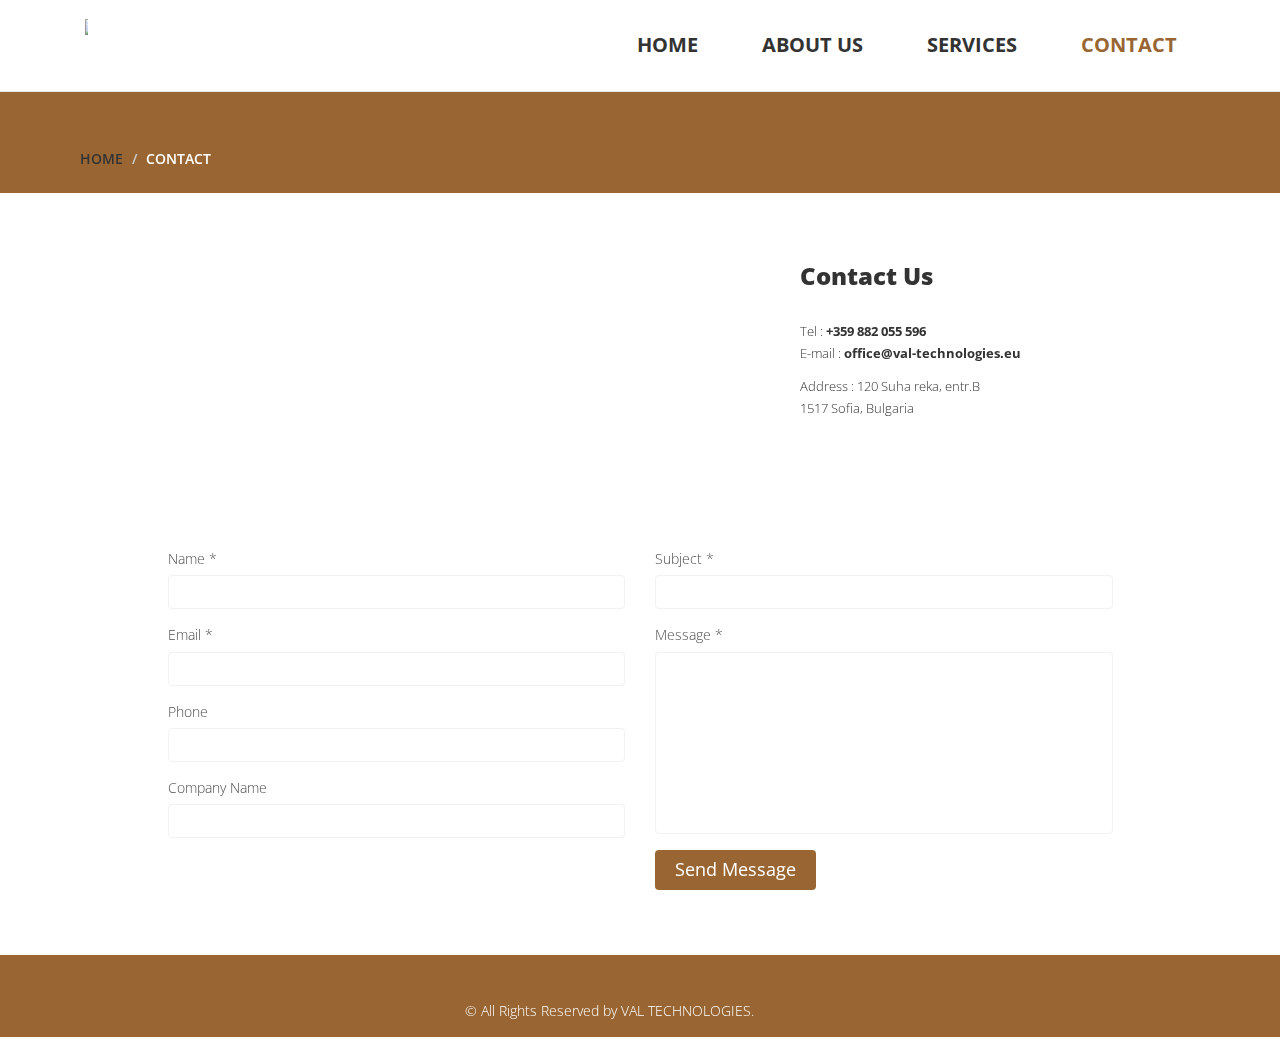
==== contact.html @ dbe4bf00 "VAL" ====
<!DOCTYPE html>
<html lang="en">
  <head>
    <meta charset="utf-8">
    <meta name="viewport" content="width=device-width, initial-scale=1">
    <title>Contact</title>

    <!-- Bootstrap -->
    <link href="css/bootstrap.min.css" rel="stylesheet">
	<link rel="stylesheet" href="css/font-awesome.min.css">
	<link rel="stylesheet" href="css/animate.css">
	<link href="css/prettyPhoto.css" rel="stylesheet">
	<link href="css/style.css" rel="stylesheet" />	
   
  </head>
  <body>
	<header>		
		<nav class="navbar navbar-default navbar-fixed-top" role="navigation">
			<div class="navigation">
				<div class="container">					
					<div class="navbar-header">
						<button type="button" class="navbar-toggle collapsed" data-toggle="collapse" data-target=".navbar-collapse.collapse">
							<span class="sr-only">Toggle navigation</span>
							<span class="icon-bar"></span>
							<span class="icon-bar"></span>
							<span class="icon-bar"></span>
						</button>
						<div class="navbar-brand">
								<a href="index.html"><img src="images/logo.jpg" class="img-logo"/></a>
						</div>
					</div>
					
					<div class="navbar-collapse collapse">							
						<div class="menu">
							<ul class="nav nav-tabs" role="tablist">
								<li role="presentation"><a href="index.html">Home</a></li>
								<li role="presentation"><a href="about.html">About Us</a></li>
								<li role="presentation"><a href="services.html">Services</a></li>								
								<li role="presentation"><a href="contact.html" class="active">Contact</a></li>						
							</ul>
						</div>
					</div>						
				</div>
			</div>	
		</nav>		
	</header>
	
	<div id="breadcrumb">
		<div class="container">	
			<div class="breadcrumb">							
				<li><a href="index.html">Home</a></li>
				<li>Contact</li>			
			</div>		
		</div>	
	</div>
	
	

	<div class="aboutus">
			<div class="container">
					<div class="col-md-7 wow fadeInDown" data-wow-duration="1000ms" data-wow-delay="300ms">
							<div class="map">
									<iframe width="600" height="500" id="gmap_canvas" src="https://maps.google.com/maps?q=bulgaria%20sofia%20alabin&t=&z=13&ie=UTF8&iwloc=&output=embed" frameborder="0" scrolling="no" marginheight="0" marginwidth="0"></iframe>
									<a href="https://www.emojilib.com"></a>
								</div>
						</div>
				<div class="col-md-5 wow fadeInDown" data-wow-duration="1000ms" data-wow-delay="600ms">
					<div class="skill1">
						<h3>Contact Us</h3>
						<p>Tel : <b>+359 882 055 596</b>
							<br> E-mail : <b><a href="mailto:office@val-technologies.eu" target="_self" data-content="office@val-technologies.eu" data-type="mail">office@val-technologies.eu</a></b> 
						</p>
						
						<p>Address : 120 Suha reka, entr.B<br>1517 Sofia, Bulgaria</p>
					</div>
				</div>
			</div>
	</div>
	
	<section id="contact-page">
        <div class="container">
            <div class="center">        
                
            </div> 
            <div class="row contact-wrap"> 
                <div class="status alert alert-success" style="display: none"></div>
                <form id="main-contact-form" class="contact-form" name="contact-form" method="post" action="sendemail.php">
                    <div class="col-sm-5 col-sm-offset-1">
                        <div class="form-group">
                            <label>Name *</label>
                            <input type="text" name="name" class="form-control" required="required">
                        </div>
                        <div class="form-group">
                            <label>Email *</label>
                            <input type="email" name="email" class="form-control" required="required">
                        </div>
                        <div class="form-group">
                            <label>Phone</label>
                            <input type="number" class="form-control">
                        </div>
                        <div class="form-group">
                            <label>Company Name</label>
                            <input type="text" class="form-control">
                        </div>                        
                    </div>
                    <div class="col-sm-5">
                        <div class="form-group">
                            <label>Subject *</label>
                            <input type="text" name="subject" class="form-control" required="required">
                        </div>
                        <div class="form-group">
                            <label>Message *</label>
                            <textarea name="message" id="message" required="required" class="form-control" rows="8"></textarea>
                        </div>                        
                        <div class="form-group">
                            <button type="submit" name="submit" class="btn btn-primary btn-lg" required="required">Send Message</button>
                        </div>
                    </div>
                </form> 
            </div><!--/.row-->
        </div><!--/.container-->
    </section><!--/#contact-page-->
	
	<footer>
			<div class="footer">
				<div class="container">
					<div class="col-md-4 col-md-offset-4">
						<div class="copyright">
								&copy; All Rights Reserved by VAL TECHNOLOGIES.
						</div>
					</div>						
				</div>
				<div class="pull-right">
					<a href="#home" class="scrollup"><i class="fa fa-angle-up fa-3x"></i></a>
				</div>
			</div>
		</footer>
	
    <!-- jQuery ( Bootstrap's JavaScript plugins) -->
	<script src="js/jquery-2.1.1.min.js"></script>	
    <!-- Include all compiled plugins (below), or include individual files as needed -->
    <script src="js/bootstrap.min.js"></script>
	<script src="js/jquery.prettyPhoto.js"></script>
    <script src="js/jquery.isotope.min.js"></script>  
	<script src="js/wow.min.js"></script>
	<script src="js/functions.js"></script>
	
  </body>
</html>
---- css/prettyPhoto.css ----
div.pp_default .pp_top,div.pp_default .pp_top .pp_middle,div.pp_default .pp_top .pp_left,div.pp_default .pp_top .pp_right,div.pp_default .pp_bottom,div.pp_default .pp_bottom .pp_left,div.pp_default .pp_bottom .pp_middle,div.pp_default .pp_bottom .pp_right{height:13px}
div.pp_default .pp_top .pp_left{background:url(../images/prettyPhoto/default/sprite.png) -78px -93px no-repeat}
div.pp_default .pp_top .pp_middle{background:url(../images/prettyPhoto/default/sprite_x.png) top left repeat-x}
div.pp_default .pp_top .pp_right{background:url(../images/prettyPhoto/default/sprite.png) -112px -93px no-repeat}
div.pp_default .pp_content .ppt{color:#f8f8f8}
div.pp_default .pp_content_container .pp_left{background:url(../images/prettyPhoto/default/sprite_y.png) -7px 0 repeat-y;padding-left:13px}
div.pp_default .pp_content_container .pp_right{background:url(../images/prettyPhoto/default/sprite_y.png) top right repeat-y;padding-right:13px}
div.pp_default .pp_next:hover{background:url(../images/prettyPhoto/default/sprite_next.png) center right no-repeat;cursor:pointer}
div.pp_default .pp_previous:hover{background:url(../images/prettyPhoto/default/sprite_prev.png) center left no-repeat;cursor:pointer}
div.pp_default .pp_expand{background:url(../images/prettyPhoto/default/sprite.png) 0 -29px no-repeat;cursor:pointer;width:28px;height:28px}
div.pp_default .pp_expand:hover{background:url(../images/prettyPhoto/default/sprite.png) 0 -56px no-repeat;cursor:pointer}
div.pp_default .pp_contract{background:url(../images/prettyPhoto/default/sprite.png) 0 -84px no-repeat;cursor:pointer;width:28px;height:28px}
div.pp_default .pp_contract:hover{background:url(../images/prettyPhoto/default/sprite.png) 0 -113px no-repeat;cursor:pointer}
div.pp_default .pp_close{width:30px;height:30px;background:url(../images/prettyPhoto/default/sprite.png) 2px 1px no-repeat;cursor:pointer}
div.pp_default .pp_gallery ul li a{background:url(../images/prettyPhoto/default/default_thumb.png) center center #f8f8f8;border:1px solid #aaa}
div.pp_default .pp_social{margin-top:7px}
div.pp_default .pp_gallery a.pp_arrow_previous,div.pp_default .pp_gallery a.pp_arrow_next{position:static;left:auto}
div.pp_default .pp_nav .pp_play,div.pp_default .pp_nav .pp_pause{background:url(../images/prettyPhoto/default/sprite.png) -51px 1px no-repeat;height:30px;width:30px}
div.pp_default .pp_nav .pp_pause{background-position:-51px -29px}
div.pp_default a.pp_arrow_previous,div.pp_default a.pp_arrow_next{background:url(../images/prettyPhoto/default/sprite.png) -31px -3px no-repeat;height:20px;width:20px;margin:4px 0 0}
div.pp_default a.pp_arrow_next{left:52px;background-position:-82px -3px}
div.pp_default .pp_content_container .pp_details{margin-top:5px}
div.pp_default .pp_nav{clear:none;height:30px;width:110px;position:relative}
div.pp_default .pp_nav .currentTextHolder{font-family:Georgia;font-style:italic;color:#999;font-size:11px;left:75px;line-height:25px;position:absolute;top:2px;margin:0;padding:0 0 0 10px}
div.pp_default .pp_close:hover,div.pp_default .pp_nav .pp_play:hover,div.pp_default .pp_nav .pp_pause:hover,div.pp_default .pp_arrow_next:hover,div.pp_default .pp_arrow_previous:hover{opacity:0.7}
div.pp_default .pp_description{font-size:11px;font-weight:700;line-height:14px;margin:5px 50px 5px 0}
div.pp_default .pp_bottom .pp_left{background:url(../images/prettyPhoto/default/sprite.png) -78px -127px no-repeat}
div.pp_default .pp_bottom .pp_middle{background:url(../images/prettyPhoto/default/sprite_x.png) bottom left repeat-x}
div.pp_default .pp_bottom .pp_right{background:url(../images/prettyPhoto/default/sprite.png) -112px -127px no-repeat}
div.pp_default .pp_loaderIcon{background:url(../images/prettyPhoto/default/loader.gif) center center no-repeat}
div.light_rounded .pp_top .pp_left{background:url(../images/prettyPhoto/light_rounded/sprite.png) -88px -53px no-repeat}
div.light_rounded .pp_top .pp_right{background:url(../images/prettyPhoto/light_rounded/sprite.png) -110px -53px no-repeat}
div.light_rounded .pp_next:hover{background:url(../images/prettyPhoto/light_rounded/btnNext.png) center right no-repeat;cursor:pointer}
div.light_rounded .pp_previous:hover{background:url(../images/prettyPhoto/light_rounded/btnPrevious.png) center left no-repeat;cursor:pointer}
div.light_rounded .pp_expand{background:url(../images/prettyPhoto/light_rounded/sprite.png) -31px -26px no-repeat;cursor:pointer}
div.light_rounded .pp_expand:hover{background:url(../images/prettyPhoto/light_rounded/sprite.png) -31px -47px no-repeat;cursor:pointer}
div.light_rounded .pp_contract{background:url(../images/prettyPhoto/light_rounded/sprite.png) 0 -26px no-repeat;cursor:pointer}
div.light_rounded .pp_contract:hover{background:url(../images/prettyPhoto/light_rounded/sprite.png) 0 -47px no-repeat;cursor:pointer}
div.light_rounded .pp_close{width:75px;height:22px;background:url(../images/prettyPhoto/light_rounded/sprite.png) -1px -1px no-repeat;cursor:pointer}
div.light_rounded .pp_nav .pp_play{background:url(../images/prettyPhoto/light_rounded/sprite.png) -1px -100px no-repeat;height:15px;width:14px}
div.light_rounded .pp_nav .pp_pause{background:url(../images/prettyPhoto/light_rounded/sprite.png) -24px -100px no-repeat;height:15px;width:14px}
div.light_rounded .pp_arrow_previous{background:url(../images/prettyPhoto/light_rounded/sprite.png) 0 -71px no-repeat}
div.light_rounded .pp_arrow_next{background:url(../images/prettyPhoto/light_rounded/sprite.png) -22px -71px no-repeat}
div.light_rounded .pp_bottom .pp_left{background:url(../images/prettyPhoto/light_rounded/sprite.png) -88px -80px no-repeat}
div.light_rounded .pp_bottom .pp_right{background:url(../images/prettyPhoto/light_rounded/sprite.png) -110px -80px no-repeat}
div.dark_rounded .pp_top .pp_left{background:url(../images/prettyPhoto/dark_rounded/sprite.png) -88px -53px no-repeat}
div.dark_rounded .pp_top .pp_right{background:url(../images/prettyPhoto/dark_rounded/sprite.png) -110px -53px no-repeat}
div.dark_rounded .pp_content_container .pp_left{background:url(../images/prettyPhoto/dark_rounded/contentPattern.png) top left repeat-y}
div.dark_rounded .pp_content_container .pp_right{background:url(../images/prettyPhoto/dark_rounded/contentPattern.png) top right repeat-y}
div.dark_rounded .pp_next:hover{background:url(../images/prettyPhoto/dark_rounded/btnNext.png) center right no-repeat;cursor:pointer}
div.dark_rounded .pp_previous:hover{background:url(../images/prettyPhoto/dark_rounded/btnPrevious.png) center left no-repeat;cursor:pointer}
div.dark_rounded .pp_expand{background:url(../images/prettyPhoto/dark_rounded/sprite.png) -31px -26px no-repeat;cursor:pointer}
div.dark_rounded .pp_expand:hover{background:url(../images/prettyPhoto/dark_rounded/sprite.png) -31px -47px no-repeat;cursor:pointer}
div.dark_rounded .pp_contract{background:url(../images/prettyPhoto/dark_rounded/sprite.png) 0 -26px no-repeat;cursor:pointer}
div.dark_rounded .pp_contract:hover{background:url(../images/prettyPhoto/dark_rounded/sprite.png) 0 -47px no-repeat;cursor:pointer}
div.dark_rounded .pp_close{width:75px;height:22px;background:url(../images/prettyPhoto/dark_rounded/sprite.png) -1px -1px no-repeat;cursor:pointer}
div.dark_rounded .pp_description{margin-right:85px;color:#fff}
div.dark_rounded .pp_nav .pp_play{background:url(../images/prettyPhoto/dark_rounded/sprite.png) -1px -100px no-repeat;height:15px;width:14px}
div.dark_rounded .pp_nav .pp_pause{background:url(../images/prettyPhoto/dark_rounded/sprite.png) -24px -100px no-repeat;height:15px;width:14px}
div.dark_rounded .pp_arrow_previous{background:url(../images/prettyPhoto/dark_rounded/sprite.png) 0 -71px no-repeat}
div.dark_rounded .pp_arrow_next{background:url(../images/prettyPhoto/dark_rounded/sprite.png) -22px -71px no-repeat}
div.dark_rounded .pp_bottom .pp_left{background:url(../images/prettyPhoto/dark_rounded/sprite.png) -88px -80px no-repeat}
div.dark_rounded .pp_bottom .pp_right{background:url(../images/prettyPhoto/dark_rounded/sprite.png) -110px -80px no-repeat}
div.dark_rounded .pp_loaderIcon{background:url(../images/prettyPhoto/dark_rounded/loader.gif) center center no-repeat}
div.dark_square .pp_left,div.dark_square .pp_middle,div.dark_square .pp_right,div.dark_square .pp_content{background:#000}
div.dark_square .pp_description{color:#fff;margin:0 85px 0 0}
div.dark_square .pp_loaderIcon{background:url(../images/prettyPhoto/dark_square/loader.gif) center center no-repeat}
div.dark_square .pp_expand{background:url(../images/prettyPhoto/dark_square/sprite.png) -31px -26px no-repeat;cursor:pointer}
div.dark_square .pp_expand:hover{background:url(../images/prettyPhoto/dark_square/sprite.png) -31px -47px no-repeat;cursor:pointer}
div.dark_square .pp_contract{background:url(../images/prettyPhoto/dark_square/sprite.png) 0 -26px no-repeat;cursor:pointer}
div.dark_square .pp_contract:hover{background:url(../images/prettyPhoto/dark_square/sprite.png) 0 -47px no-repeat;cursor:pointer}
div.dark_square .pp_close{width:75px;height:22px;background:url(../images/prettyPhoto/dark_square/sprite.png) -1px -1px no-repeat;cursor:pointer}
div.dark_square .pp_nav{clear:none}
div.dark_square .pp_nav .pp_play{background:url(../images/prettyPhoto/dark_square/sprite.png) -1px -100px no-repeat;height:15px;width:14px}
div.dark_square .pp_nav .pp_pause{background:url(../images/prettyPhoto/dark_square/sprite.png) -24px -100px no-repeat;height:15px;width:14px}
div.dark_square .pp_arrow_previous{background:url(../images/prettyPhoto/dark_square/sprite.png) 0 -71px no-repeat}
div.dark_square .pp_arrow_next{background:url(../images/prettyPhoto/dark_square/sprite.png) -22px -71px no-repeat}
div.dark_square .pp_next:hover{background:url(../images/prettyPhoto/dark_square/btnNext.png) center right no-repeat;cursor:pointer}
div.dark_square .pp_previous:hover{background:url(../images/prettyPhoto/dark_square/btnPrevious.png) center left no-repeat;cursor:pointer}
div.light_square .pp_expand{background:url(../images/prettyPhoto/light_square/sprite.png) -31px -26px no-repeat;cursor:pointer}
div.light_square .pp_expand:hover{background:url(../images/prettyPhoto/light_square/sprite.png) -31px -47px no-repeat;cursor:pointer}
div.light_square .pp_contract{background:url(../images/prettyPhoto/light_square/sprite.png) 0 -26px no-repeat;cursor:pointer}
div.light_square .pp_contract:hover{background:url(../images/prettyPhoto/light_square/sprite.png) 0 -47px no-repeat;cursor:pointer}
div.light_square .pp_close{width:75px;height:22px;background:url(../images/prettyPhoto/light_square/sprite.png) -1px -1px no-repeat;cursor:pointer}
div.light_square .pp_nav .pp_play{background:url(../images/prettyPhoto/light_square/sprite.png) -1px -100px no-repeat;height:15px;width:14px}
div.light_square .pp_nav .pp_pause{background:url(../images/prettyPhoto/light_square/sprite.png) -24px -100px no-repeat;height:15px;width:14px}
div.light_square .pp_arrow_previous{background:url(../images/prettyPhoto/light_square/sprite.png) 0 -71px no-repeat}
div.light_square .pp_arrow_next{background:url(../images/prettyPhoto/light_square/sprite.png) -22px -71px no-repeat}
div.light_square .pp_next:hover{background:url(../images/prettyPhoto/light_square/btnNext.png) center right no-repeat;cursor:pointer}
div.light_square .pp_previous:hover{background:url(../images/prettyPhoto/light_square/btnPrevious.png) center left no-repeat;cursor:pointer}
div.facebook .pp_top .pp_left{background:url(../images/prettyPhoto/facebook/sprite.png) -88px -53px no-repeat}
div.facebook .pp_top .pp_middle{background:url(../images/prettyPhoto/facebook/contentPatternTop.png) top left repeat-x}
div.facebook .pp_top .pp_right{background:url(../images/prettyPhoto/facebook/sprite.png) -110px -53px no-repeat}
div.facebook .pp_content_container .pp_left{background:url(../images/prettyPhoto/facebook/contentPatternLeft.png) top left repeat-y}
div.facebook .pp_content_container .pp_right{background:url(../images/prettyPhoto/facebook/contentPatternRight.png) top right repeat-y}
div.facebook .pp_expand{background:url(../images/prettyPhoto/facebook/sprite.png) -31px -26px no-repeat;cursor:pointer}
div.facebook .pp_expand:hover{background:url(../images/prettyPhoto/facebook/sprite.png) -31px -47px no-repeat;cursor:pointer}
div.facebook .pp_contract{background:url(../images/prettyPhoto/facebook/sprite.png) 0 -26px no-repeat;cursor:pointer}
div.facebook .pp_contract:hover{background:url(../images/prettyPhoto/facebook/sprite.png) 0 -47px no-repeat;cursor:pointer}
div.facebook .pp_close{width:22px;height:22px;background:url(../images/prettyPhoto/facebook/sprite.png) -1px -1px no-repeat;cursor:pointer}
div.facebook .pp_description{margin:0 37px 0 0}
div.facebook .pp_loaderIcon{background:url(../images/prettyPhoto/facebook/loader.gif) center center no-repeat}
div.facebook .pp_arrow_previous{background:url(../images/prettyPhoto/facebook/sprite.png) 0 -71px no-repeat;height:22px;margin-top:0;width:22px}
div.facebook .pp_arrow_previous.disabled{background-position:0 -96px;cursor:default}
div.facebook .pp_arrow_next{background:url(../images/prettyPhoto/facebook/sprite.png) -32px -71px no-repeat;height:22px;margin-top:0;width:22px}
div.facebook .pp_arrow_next.disabled{background-position:-32px -96px;cursor:default}
div.facebook .pp_nav{margin-top:0}
div.facebook .pp_nav p{font-size:15px;padding:0 3px 0 4px}
div.facebook .pp_nav .pp_play{background:url(../images/prettyPhoto/facebook/sprite.png) -1px -123px no-repeat;height:22px;width:22px}
div.facebook .pp_nav .pp_pause{background:url(../images/prettyPhoto/facebook/sprite.png) -32px -123px no-repeat;height:22px;width:22px}
div.facebook .pp_next:hover{background:url(../images/prettyPhoto/facebook/btnNext.png) center right no-repeat;cursor:pointer}
div.facebook .pp_previous:hover{background:url(../images/prettyPhoto/facebook/btnPrevious.png) center left no-repeat;cursor:pointer}
div.facebook .pp_bottom .pp_left{background:url(../images/prettyPhoto/facebook/sprite.png) -88px -80px no-repeat}
div.facebook .pp_bottom .pp_middle{background:url(../images/prettyPhoto/facebook/contentPatternBottom.png) top left repeat-x}
div.facebook .pp_bottom .pp_right{background:url(../images/prettyPhoto/facebook/sprite.png) -110px -80px no-repeat}
div.pp_pic_holder a:focus{outline:none}
div.pp_overlay{background:#000;display:none;left:0;position:absolute;top:0;width:100%;z-index:9500}
div.pp_pic_holder{display:none;position:absolute;width:100px;z-index:10000}
.pp_content{height:40px;min-width:40px}
* html .pp_content{width:40px}
.pp_content_container{position:relative;text-align:left;width:100%}
.pp_content_container .pp_left{padding-left:20px}
.pp_content_container .pp_right{padding-right:20px}
.pp_content_container .pp_details{float:left;margin:10px 0 2px}
.pp_description{display:none;margin:0}
.pp_social{float:left;margin:0}
.pp_social .facebook{float:left;margin-left:5px;width:55px;overflow:hidden}
.pp_social .twitter{float:left}
.pp_nav{clear:right;float:left;margin:3px 10px 0 0}
.pp_nav p{float:left;white-space:nowrap;margin:2px 4px}
.pp_nav .pp_play,.pp_nav .pp_pause{float:left;margin-right:4px;text-indent:-10000px}
a.pp_arrow_previous,a.pp_arrow_next{display:block;float:left;height:15px;margin-top:3px;overflow:hidden;text-indent:-10000px;width:14px}
.pp_hoverContainer{position:absolute;top:0;width:100%;z-index:2000}
.pp_gallery{display:none;left:50%;margin-top:-50px;position:absolute;z-index:10000}
.pp_gallery div{float:left;overflow:hidden;position:relative}
.pp_gallery ul{float:left;height:35px;position:relative;white-space:nowrap;margin:0 0 0 5px;padding:0}
.pp_gallery ul a{border:1px rgba(0,0,0,0.5) solid;display:block;float:left;height:33px;overflow:hidden}
.pp_gallery ul a img{border:0}
.pp_gallery li{display:block;float:left;margin:0 5px 0 0;padding:0}
.pp_gallery li.default a{background:url(../images/prettyPhoto/facebook/default_thumbnail.gif) 0 0 no-repeat;display:block;height:33px;width:50px}
.pp_gallery .pp_arrow_previous,.pp_gallery .pp_arrow_next{margin-top:7px!important}
a.pp_next{background:url(../images/prettyPhoto/light_rounded/btnNext.png) 10000px 10000px no-repeat;display:block;float:right;height:100%;text-indent:-10000px;width:49%}
a.pp_previous{background:url(../images/prettyPhoto/light_rounded/btnNext.png) 10000px 10000px no-repeat;display:block;float:left;height:100%;text-indent:-10000px;width:49%}
a.pp_expand,a.pp_contract{cursor:pointer;display:none;height:20px;position:absolute;right:30px;text-indent:-10000px;top:10px;width:20px;z-index:20000}
a.pp_close{position:absolute;right:0;top:0;display:block;line-height:22px;text-indent:-10000px}
.pp_loaderIcon{display:block;height:24px;left:50%;position:absolute;top:50%;width:24px;margin:-12px 0 0 -12px}
#pp_full_res{line-height:1!important}
#pp_full_res .pp_inline{text-align:left}
#pp_full_res .pp_inline p{margin:0 0 15px}
div.ppt{color:#fff;display:none;font-size:17px;z-index:9999;margin:0 0 5px 15px}
div.pp_default .pp_content,div.light_rounded .pp_content{background-color:#fff}
div.pp_default #pp_full_res .pp_inline,div.light_rounded .pp_content .ppt,div.light_rounded #pp_full_res .pp_inline,div.light_square .pp_content .ppt,div.light_square #pp_full_res .pp_inline,div.facebook .pp_content .ppt,div.facebook #pp_full_res .pp_inline{color:#000}
div.pp_default .pp_gallery ul li a:hover,div.pp_default .pp_gallery ul li.selected a,.pp_gallery ul a:hover,.pp_gallery li.selected a{border-color:#fff}
div.pp_default .pp_details,div.light_rounded .pp_details,div.dark_rounded .pp_details,div.dark_square .pp_details,div.light_square .pp_details,div.facebook .pp_details{position:relative}
div.light_rounded .pp_top .pp_middle,div.light_rounded .pp_content_container .pp_left,div.light_rounded .pp_content_container .pp_right,div.light_rounded .pp_bottom .pp_middle,div.light_square .pp_left,div.light_square .pp_middle,div.light_square .pp_right,div.light_square .pp_content,div.facebook .pp_content{background:#fff}
div.light_rounded .pp_description,div.light_square .pp_description{margin-right:85px}
div.light_rounded .pp_gallery a.pp_arrow_previous,div.light_rounded .pp_gallery a.pp_arrow_next,div.dark_rounded .pp_gallery a.pp_arrow_previous,div.dark_rounded .pp_gallery a.pp_arrow_next,div.dark_square .pp_gallery a.pp_arrow_previous,div.dark_square .pp_gallery a.pp_arrow_next,div.light_square .pp_gallery a.pp_arrow_previous,div.light_square .pp_gallery a.pp_arrow_next{margin-top:12px!important}
div.light_rounded .pp_arrow_previous.disabled,div.dark_rounded .pp_arrow_previous.disabled,div.dark_square .pp_arrow_previous.disabled,div.light_square .pp_arrow_previous.disabled{background-position:0 -87px;cursor:default}
div.light_rounded .pp_arrow_next.disabled,div.dark_rounded .pp_arrow_next.disabled,div.dark_square .pp_arrow_next.disabled,div.light_square .pp_arrow_next.disabled{background-position:-22px -87px;cursor:default}
div.light_rounded .pp_loaderIcon,div.light_square .pp_loaderIcon{background:url(../images/prettyPhoto/light_rounded/loader.gif) center center no-repeat}
div.dark_rounded .pp_top .pp_middle,div.dark_rounded .pp_content,div.dark_rounded .pp_bottom .pp_middle{background:url(../images/prettyPhoto/dark_rounded/contentPattern.png) top left repeat}
div.dark_rounded .currentTextHolder,div.dark_square .currentTextHolder{color:#c4c4c4}
div.dark_rounded #pp_full_res .pp_inline,div.dark_square #pp_full_res .pp_inline{color:#fff}
.pp_top,.pp_bottom{height:20px;position:relative}
* html .pp_top,* html .pp_bottom{padding:0 20px}
.pp_top .pp_left,.pp_bottom .pp_left{height:20px;left:0;position:absolute;width:20px}
.pp_top .pp_middle,.pp_bottom .pp_middle{height:20px;left:20px;position:absolute;right:20px}
* html .pp_top .pp_middle,* html .pp_bottom .pp_middle{left:0;position:static}
.pp_top .pp_right,.pp_bottom .pp_right{height:20px;left:auto;position:absolute;right:0;top:0;width:20px}
.pp_fade,.pp_gallery li.default a img{display:none}
---- css/style.css ----
/* ==== Google font ==== */
@import url(http://fonts.googleapis.com/css?family=Open+Sans:400,300,700,600);
@import url('font-awesome.css');
/* ==== overwrite bootstrap standard ==== */
@import url('animate.css');



body {
	font-family:'Open Sans', Arial, sans-serif;
	font-size:14px;
	font-weight:300;
	line-height:1.6em;
	color:#fff;
	background-color:#fff;
	overflow-x:hidden;
}

hi,h2,h3,h4,h5,h6 {
	color:#333;
	line-height:1.1em;
}

p {
	color:#333;
	font-size:13px;
}
a {
    text-decoration:none;
    transition: all 0.1s ease-in-out;
    -moz-transition: all 0.1s ease-in-out;
    -webkit-transition: all 0.1s ease-in-out;
    -o-transition: all 0.1s ease-in-out;
    outline: none;
	color:#333;
}
a:hover {
	text-decoration: none;
	color:#eee;	
	}

.btn-primary {
  padding: 8px 20px;
  background: #996633   ;
  color: #fff;
  border-radius: 4px;
  border:none;
  margin-top: 1px;
}
	
.text-center h2 {
	margin-bottom:30px;
}

.text-center p {
	margin-bottom:50px;
	color:#333;
}

.btn-default {
  color: #333;
  background-color: #fff;
  border-color: #fff;
  text-transform:uppercase;
  font-size:18px;
  border-radius:30px;
  margin-left:-10px;
}

#breadcrumb {
	background-color: #996633   ;
	margin-top: -20px;
}

.breadcrumb { 
  list-style: none;
  background-color: #996633   ;
  border-radius: 0px;
  padding:3px 10px;
}

.breadcrumb li {
   text-transform:uppercase;
   margin-top:165px;
   font-weight:600;
}

/*===========================
  Menu and Navigation
============================ */
.navigation  {
	background-color:#fff;
	padding:0;
}

.img-logo {
  max-width: 18%;
}

.navbar-brand h1 {
	margin-top:9px;
	padding-top:5px;
	float: left;	
	font-size: 25px;	
	color:#333;	
	text-transform:uppercase;
	font-weight:900;
}
.navbar-brand h1 span {
	color: rgba(27, 189, 89, 0.644);
}

.menu {
	font-size:20px;
	float:right;
	text-transform:uppercase;
	font-weight:700;	
}

.menu ul.nav-tabs li {
	color:#000;	
}

.nav-tabs {
	border-bottom: 0;
}
.nav-tabs > li {
	float: left;
	margin-bottom: 0;
}
.nav-tabs > li > a {	
	border-radius:0;
	color:#333;
	padding:30px;
}

.nav-tabs > li > a:hover {	
	color:#996633;
	border-color: #fff #fff #fff;
	border-radius:0;
	background-color:#fff; 
	transition: all 0.3s ease-in-out;
	-moz-transition: all 0.3s ease-in-out;
	-webkit-transition: all 0.3s ease-in-out;
	-o-transition: all 0.3s ease-in-out;
}
.nav-tabs > li > a.active {
	color:#996633;
	border-radius:0;
	transition: all 0.3s ease-in-out;
	-moz-transition: all 0.3s ease-in-out;
	-webkit-transition: all 0.3s ease-in-out;
	-o-transition: all 0.3s ease-in-out;
}


/*===========================
  slider
============================ */
#main-slider {
	margin-top:40px;
}

#main-slider {
  position: relative;
}

.no-margin {
  margin: 0;
  padding: 0;
}

#main-slider .carousel .carousel-content {
  margin-top: 150px;
  
}

#main-slider .carousel .slide-margin{
  margin-top: 140px;
}

#main-slider .carousel h2 {
  color: #fff;
  text-transform:uppercase;
  font-size:50px;
  font-weight:800;
}

#main-slider .carousel h2 span {
  color: #fff;
}

#main-slider .carousel h2 span spani {
  color: #000;
}

#main-slider .carousel p {
  color: #ddd;
  font-size:25px;
}

#main-slider .carousel .btn-slide {
  padding: 8px 20px;
  background: #996633   ;
  color: #fff;
  border-radius: 4px;
  margin-top: 25px;
  display: inline-block;
}

#main-slider .carousel .slider-img{
  text-align: right;
  position: absolute;
}


#main-slider .carousel .item {
  background-position: 50%;
  background-repeat: no-repeat;
  background-size: cover;
  left: 0 !important;
  opacity: 0;
  top: 0;
  position: absolute;
  width: 100%;
  display: block !important;
  height: 730px;
  -webkit-transition: opacity ease-in-out 500ms;
  -moz-transition: opacity ease-in-out 500ms;
  -o-transition: opacity ease-in-out 500ms;
  transition: opacity ease-in-out 500ms;
}

#main-slider .carousel .item:first-child {
  top: auto;
  position: relative;
}

#main-slider .carousel .item.active {
  opacity: 1;
  -webkit-transition: opacity ease-in-out 500ms;
  -moz-transition: opacity ease-in-out 500ms;
  -o-transition: opacity ease-in-out 500ms;
  transition: opacity ease-in-out 500ms;
  z-index: 1;
}

#main-slider .active .animation.animated-item-1 {
  -webkit-animation: fadeInUp 300ms linear 300ms both;
  -moz-animation: fadeInUp 300ms linear 300ms both;
  -o-animation: fadeInUp 300ms linear 300ms both;
  -ms-animation: fadeInUp 300ms linear 300ms both;
  animation: fadeInUp 300ms linear 300ms both;
}

#main-slider .active .animation.animated-item-2 {
  -webkit-animation: fadeInUp 300ms linear 600ms both;
  -moz-animation: fadeInUp 300ms linear 600ms both;
  -o-animation: fadeInUp 300ms linear 600ms both;
  -ms-animation: fadeInUp 300ms linear 600ms both;
  animation: fadeInUp 300ms linear 600ms both;
}

#main-slider .active .animation.animated-item-3 {
  -webkit-animation: fadeInUp 300ms linear 900ms both;
  -moz-animation: fadeInUp 300ms linear 900ms both;
  -o-animation: fadeInUp 300ms linear 900ms both;
  -ms-animation: fadeInUp 300ms linear 900ms both;
  animation: fadeInUp 300ms linear 900ms both;
}

#main-slider .active .animation.animated-item-4 {
  -webkit-animation: fadeInUp 300ms linear 1200ms both;
  -moz-animation: fadeInUp 300ms linear 1200ms both;
  -o-animation: fadeInUp 300ms linear 1200ms both;
  -ms-animation: fadeInUp 300ms linear 1200ms both;
  animation: fadeInUp 300ms linear 1200ms both;
}

.feature {
	padding:0px;
}

.text-center i {
	font-size:40px;
	margin-top:70px;
	margin-bottom:30px;
	color:#fff;
	padding:50px;
	background:#996633;
	border-radius:50%;
}

.text-center h2 {
	margin-top:20px;
	margin-bottom:20px;
	text-transform:uppercase;
	font-size:18px;
	color: #996633;
}

.hi-icon-effect i.fa:hover {
	background:#fff;
	color: #996633   ;
	-webkit-transition: color 300ms, background-color 300ms;
  -moz-transition: color 300ms, background-color 300ms;
  -o-transition:  color 300ms, background-color 300ms;
  transition:  color 300ms, background-color 300ms;
}

#partner {
  background: url(../images/land.jpg) 50% 50% no-repeat;
  background-size: cover;
}

#partner {
  color: #fff;
  text-align: center;
  padding:100px;
}

#partner h2 {
  color: #fff;
  font-size:30px;
  font-weight:600;
}

#partner p {
  color: #fff;
  font-size:20px;
  
}

.partners ul {
  list-style: none;
  margin: 0;
  padding: 0;
}

.partners ul li{
  display: inline-block;
  float: left;
  width: 20%;
}

.partners ul li a img {
	margin-top:50px;
}

#conatcat-info{
  background: #fff url(../images/contact.png) no-repeat 90% 0;
  padding: 30px 0;
}

.contact-info i{
  width: 60px;
  height: 60px;
  font-size: 40px;
  line-height: 60px;
  color: #fff;
  background: #000;
  text-align: center;
  border-radius: 6px;
}

.contact-info h2{
  margin-top: 0;
  color: #000;
}

.contact-info{
  color:#000;
}

/* --- about us --- */
.aboutus {
	padding:50px;
}

.aboutus img {
  inline-size: 80%;
  border-radius:6px;
  margin: -25px;
  margin-left: 10px;
}

.aboutus h3 {
	margin-bottom:30px;
	font-weight:800;
}

.aboutus h4 {
	margin-top:30px;
	margin-bottom:30px;
	font-weight:700;
}

.skill h2{
	margin-top:-10px;
	margin-bottom: 25px;
}

.progress-wrap{
  position: relative;
}

.progress .color1,
.progress .color1 .bar-width{
  background: #2d7da4;
}

.progress .color2,
.progress .color2 .bar-width{
  background: #6aa42f;
}

.progress .color3,
.progress .color3 .bar-width{
  background: #ffcc33;
}

.progress .color4,
.progress .color4 .bar-width{
  background: #db3615;
}

.progress, 
.progress-bar {
  height: 15px;
  line-height: 15px;
  background: #e6e6e6;
  -webkit-box-shadow: none;
  -moz-box-shadow: none;
  box-shadow: none;
  border-radius: 0;
  overflow: visible;
  text-align: right;
}

.progress{
  position: relative;
}

.progress .bar-width{
  position: absolute;
  width: 40px;
  height: 20px;
  line-height: 20px;
  text-align: center;
  font-size: 12px;
  font-weight: 700;
  top: -30px;
  border-radius: 2px;
  margin-left: -30px;
}

.progress span{
  position: relative;
}

.progress span:before{
  content: " ";
  position: absolute;
  width: auto;
  height: auto;
  border-width: 8px 5px;
  border-style: solid;
  bottom: -15px;
  right: 8px;
}

.progress .color1 span:before{
  border-color: #2d7da4 transparent transparent transparent;
}

.progress .color2 span:before{
  border-color: #6aa42f transparent transparent transparent;
}

.progress .color3 span:before{
  border-color: #ffcc33 transparent transparent transparent;
}

.progress .color4 span:before{
  border-color: #db3615 transparent transparent transparent;
}


.about {
	background:#eee;
	padding:30px;
}

.about0{
  margin-left: 80px;
}

.about1{
  margin-top: 115px;
  margin-left: -50px;
}

.about h2 {
	margin-bottom:30px;
}

.about img {
	margin-bottom:30px;
	border-radius:6px;
}

.our-team {
	padding:50px;
	background:#ddd;
}

.our-team h3 {
	margin-bottom:30px;
	font-weight:800;
}

.our-team h4 {
	margin-top:20px;
	margin-bottom:20px;
	font-weight:600;
}

.our-team img{
	border-radius:6px;
	margin-top:30px;
}

.lates {
	padding:50px;
}

.lates h2 {
	font-size:20px;
	font-weight:600;
	color:#333;
}

.lates img {
	margin-top:30px;
	border-radius:5px;
}

/* --- footer --- */
.footer {
	background:#996633   ;
	padding:15px 22px;
}

ul.social-network {
	list-style:none;
	margin-top:20px;	
	padding:10px;
	transition: all 0.3s ease-in-out;
  -moz-transition: all 0.3s ease-in-out;
  -webkit-transition: all 0.3s ease-in-out;
  -o-transition: all 0.3s ease-in-out;
}

ul.social-network li {
	display:inline;
	margin: 0 18px;	
	font-size:25px;	
}

ul.social-network li a {	
	color:#d0d0d0;	
}
.social-network li:hover .fa-twitter {
  color: #00abf0;
}
.social-network li:hover .fa-facebook {
  color: #39579a;
}
.social-network li:hover .fa-google-plus {
  color: #eb8984;
}
.social-network li:hover .fa-pinterest {
  color: #c9171e; 
}
.social-network li:hover .fa-linkedin {
  color: #0077b5; 
}
.social-network li:hover .fa-youtube-play {
  color: #C84941; 
}
.social-network li:hover .fa-dribbble {
  color: #EA4C89 ; 
}
.social-network li:hover .fa-pinterest-square {
  color: #EA4B49; 
}

.copyright {
	margin-top:30px;
}

.copyright a {
	color:#000;
	text-transform:uppercase;
	font-weight:600;
	font-size:12px;
	text-shadow:none;
}

/* --- services --- */
.services {
	padding:0px;
}

.services h3 {
	margin-bottom:30px;
	font-weight:800;
}

.services img {
	border-radius:6px;
}

.sub-services img {
	border-radius:6px;
}

.services p {
	margin-top:30px;
	font-size:13px;
}

.sub-services {
	padding:50px;
  background: url(../images/land.jpg) 50% 50% no-repeat;
  background-size: cover;
}

.sub-services p {
	margin-top:30px;
	font-size:13px;
}

.media-body p {
	margin-bottom:30px;
}

.P1{
margin-bottom: 250px;
margin-top: 30px;
}

.P2{
  margin-bottom: -4px;
  margin-top: 30px;
  }

  .P3{
    margin-bottom: 99px;
    margin-top: 30px;
    }

.media ul li {
	list-style:none;
}

.media i {
	color:#996633   ;
	font-size:50px;
}

.media h1 {
	font-size:50px;
	font-weight:600;
	color:#996633   ;
}

/* --- portfolio --- */

#portfolio .center p {
	margin-top:50px;
	margin-bottom:50px;
	font-size:18px;
}

.portfolio-items, 
.portfolio-filter {
  list-style: none outside none;
  margin: 0 0 40px 0;
  padding: 0;
}

.portfolio-filter > li {
  display: inline-block;
}

.portfolio-filter > li a {
  background: none repeat scroll 0 0 #FFFFFF;
  font-size: 14px;
  font-weight: 400;
  margin-right: 20px;
  text-transform: uppercase;
  transition: all 0.9s ease 0s;
  -moz-transition: all 0.9s ease 0s;
  -webkit-transition: all 0.9s ease 0s;
  -o-transition: all 0.9s ease 0s;
  border: 1px solid #F2F2F2;
  outline: none;
  border-radius: 3px;
}

.portfolio-filter > li a:hover,
.portfolio-filter > li a.active{
  color:#fff;
  background: #996633   ;
  border: 1px solid #996633   ;
  box-shadow: none;
  -webkit-box-shadow: none;
}

.portfolio-items > li {
  float: left;
  padding: 0;
  -webkit-box-sizing: border-box;
  -moz-box-sizing: border-box;
  box-sizing: border-box;
}

.portfolio-item {
	margin: 0;
	padding:0;
}

.overlay {
	margin-bottom:20px;
}

.overlay a:hover {
	color: #996633   ;
}

/* Start: Recommended Isotope styles */
/**** Isotope Filtering ****/
.isotope-item {
  z-index: 2;
}

.isotope-hidden.isotope-item {
  pointer-events: none;
  z-index: 1;
}

/**** Isotope CSS3 transitions ****/
.isotope,
.isotope .isotope-item {
  -webkit-transition-duration: 0.8s;
  -moz-transition-duration: 0.8s;
  -ms-transition-duration: 0.8s;
  -o-transition-duration: 0.8s;
  transition-duration: 0.8s;
}

.isotope {
  -webkit-transition-property: height, width;
  -moz-transition-property: height, width;
  -ms-transition-property: height, width;
  -o-transition-property: height, width;
  transition-property: height, width;
}

.isotope .isotope-item {
  -webkit-transition-property: -webkit-transform, opacity;
  -moz-transition-property: -moz-transform, opacity;
  -ms-transition-property: -ms-transform, opacity;
  -o-transition-property: -o-transform, opacity;
  transition-property: transform, opacity;
}

/**** disabling Isotope CSS3 transitions ****/
.isotope.no-transition,
.isotope.no-transition .isotope-item,
.isotope .isotope-item.no-transition {
  -webkit-transition-duration: 0s;
  -moz-transition-duration: 0s;
  -ms-transition-duration: 0s;
  -o-transition-duration: 0s;
  transition-duration: 0s;
}

/* End: Recommended Isotope styles */
/* disable CSS transitions for containers with infinite scrolling*/
.isotope.infinite-scrolling {
  -webkit-transition: none;
  -moz-transition: none;
  -ms-transition: none;
  -o-transition: none;
  transition: none;
}


/* --- Map --- */
.map{
	position:relative;
	margin-bottom:40px;
}

.skill{
  margin-left:-50px; 
}

.skill1{
  margin-left:50px; 
}

.map iframe{
	width:100%;
	height:188px;
	border:none;
}

.map-grid iframe{
	width:100%;
	height:350px;
	border:none;
	margin:0 0 -5px 0;
	padding:0;
}

/* --- blog --- */
#blog {
	margin-top:50px;
}

a.btn-primary:hover {
	background-color:#ddd;
	color:#996633   ;
}

.widget {
  margin-bottom: 60px;
  padding-left: 0;
}

.single_comments {
  margin-bottom: 20px;
}

.single_comments img {
  float: left;
  margin-right: 10px;
  margin-top: 5px;
}

.single_comments p {
  margin-bottom: 0;
}

.widget .entry-meta span {
  display: inline-block;
  margin-right: 10px;
  color:#333;
}

.widget .entry-meta span a:hover {
	color:#996633   ;
}

.widget h3 {
  color: #000;
  text-transform: uppercase;
  margin-bottom: 20px;
}

.blog_category{
  list-style:none;
  margin:0;
  padding:0;
}

.blog_category li{
  float:none;
  margin-bottom:20px;
}

.blog_category li a {
  background:#f5f5f5;
  border-radius: 4px;
  color: #888;
  display: inline-block;
  padding: 5px 15px;
}

.blog_category li a:hover{
  background:#996633   ;
  color: #fff;
}

 .badge:before {
  border-color: transparent transparent transparent #996633   ;
  border-style: solid;
  border-width: 10px;
  bottom: -8px;
  content: "";
  height: 0;
  left: 5px;
  position: absolute;
  z-index: -99999;
}

.badge {
  background-color: #996633   ;
  border-radius: 5px;
  color: #fff;
  padding: 8px;
  position: relative;
  left: 60px;
  top: -18px;
  font-weight: normal;
}

.blog_archieve {
  list-style: none outside none;
  margin: 0;
  padding: 0;
}

.blog_archieve li {
  padding: 10px 0;
  border-bottom: 1px solid #f5f5f5;
}

ul.blog_archieve li a:hover{
	color:#996633   ;
}

.blog_archieve li:first-child {
  padding-top: 0;
}

ul.gallery {
  list-style: none;
  padding: 0;
  margin: 0;
}

ul.gallery li {
  display: block;
  width: 60px;
  padding: 0;
  margin: 0 4px 4px 0;
  float: left;
}

ul.faq {
  list-style: none;
  margin: 0;
}

ul.faq li {
  margin-top: 30px;
}

ul.faq li:first-child {
  margin-top: 0;
}

ul.faq li span.number {
  display: block;
  float: left;
  width: 50px;
  height: 50px;
  line-height: 50px;
  text-align: center;
  background: #34495e;
  color: #fff;
  font-size: 24px;
}

ul.faq li > div {
  margin-left: 70px;
}

ul.faq li > div h3 {
  margin-top: 0;
}

.embed-container {
  position: relative;
  padding-bottom: 56.25%;
  padding-top: 30px;
  height: 0;
  overflow: hidden;
}

.embed-container iframe,
.embed-container object,
.embed-container embed {
  position: absolute;
  top: 0;
  left: 0;
  width: 100%;
  height: 100%;
}

.blog-item {
  border-radius: 0;
  overflow: hidden;
  margin-bottom: 50px;
}

.blog .blog-item .img-blog {
  border-radius: 5px;
  margin-bottom: 45px;
}

.blog .blog-item .blog-content {
  padding-bottom: 25px;
}

.blog .blog-item .blog-content h2 {
  margin-top: 0;
  font-size: 30px;
}

.readmore{
  margin-top: 0;
}

.blog .blog-item .blog-content h4 {
	margin-bottom: 40px;
	font-weight: 600
 }

.blog .blog-item .blog-content p {
	font-size: 13px;
}

.blog .blog-item .entry-meta {
  border-radius: 5px;
  overflow: hidden;
}

.blog .blog-item .entry-meta > span {
  background: #f5f5f5;
  border-top: 1px solid #fff;
  display: block;
  font-size: 12px;
  overflow: hidden;
  padding: 5px;
  text-align: left;
}

#publish_date {
  background: #996633   ;
  border-bottom: 5px solid #4e4e4e;
  color: #fff;
  padding: 5px 0;
  text-align: center;
}

.blog .blog-item .entry-meta > span {
  color: #ccc;
}

.blog .blog-item .entry-meta > span a {
  font-size: 12px;
  margin-left: 3px;
  font-weight: 300;
  color: #888;
}

ul.pagination > li > a {
  border: 1px solid #F1F1F1;
  margin-right:5px;
  border-radius: 5px;
  font-size: 16px;
  padding: 5px 14px;
  color:#996633   ;
}

ul.pagination > li > a i{
  margin-left:5px;
  margin-right:5px;
}

ul.pagination > li.active > a, 
ul.pagination > li:hover > a {
  background-color: #996633    !important;
  border-color: #996633    !important;
  color: #fff;
}

.search_box {
  background-image: url("../images/search_icon.png");
  background-position: 314px 15px;
  background-repeat: no-repeat;
  border-color: #DEDEDE;
  height: 48px;
  outline: medium none;
  box-shadow: none;
}

.form-control:focus {
  box-shadow:none;
  outline: 0 none;
}

ul.tag-cloud, 
ul.sidebar-gallery {
  list-style: none;
  padding: 0;
  margin: 0;
}

.tag-cloud li{
    display: inline-block;
    margin-bottom: 3px;
}

.tag-cloud li a {
  background: #f5f5f5;
  color: #888;
  border: 0;
  border-radius: 4px;
  padding: 8px 15px;
}

.tag-cloud li a:hover{
  background:#996633   ;
  color: #fff;  
}

.sidebar-gallery li{
  display: inline-block;
  margin: 0 10px 10px 0;
}

.sidebar-gallery li a {
  border-radius: 4px;
  display: inline-block;
}

/* --- contact --- */
#contact-page{
  padding-top: 0;
  background:#fff;
  margin-bottom:50px;
}

#contact-page .contact-form 
.form-group label {
  color: #4E4E4E;
  font-size: 14px;
  font-weight: 300;
}

.form-group .form-control {
  padding: 7px 12px;
  border-color:#f2f2f2;
  box-shadow: none;
}

textarea#message{
  resize: none;
  padding: 10px;
}

#contact-page .contact-wrap {
  margin-top: 20px;
}

.center h2{
  font-size: 36px;
  margin-top: 0;
  margin-bottom: 20px;
  text-align:center;
}
.center p{
   text-align:center;
}

.btn-lg:hover {
	color:#996633   ;
	background:#ddd;
}

a.scrollup{
    color:#fff;
	height:40px;
	width:40px;
	font-size:12px;
	line-height:30px;
	text-align:center;
	text-decoration:none;
	position:fixed;
	bottom:30px;
	right:40px;	
	opacity:0,5;
	border-radius:50%;
	z-index:999;
}
a.scrollup:hover{
	opacity:1;
	background-color:#ddd;
	color:#996633   ;
}
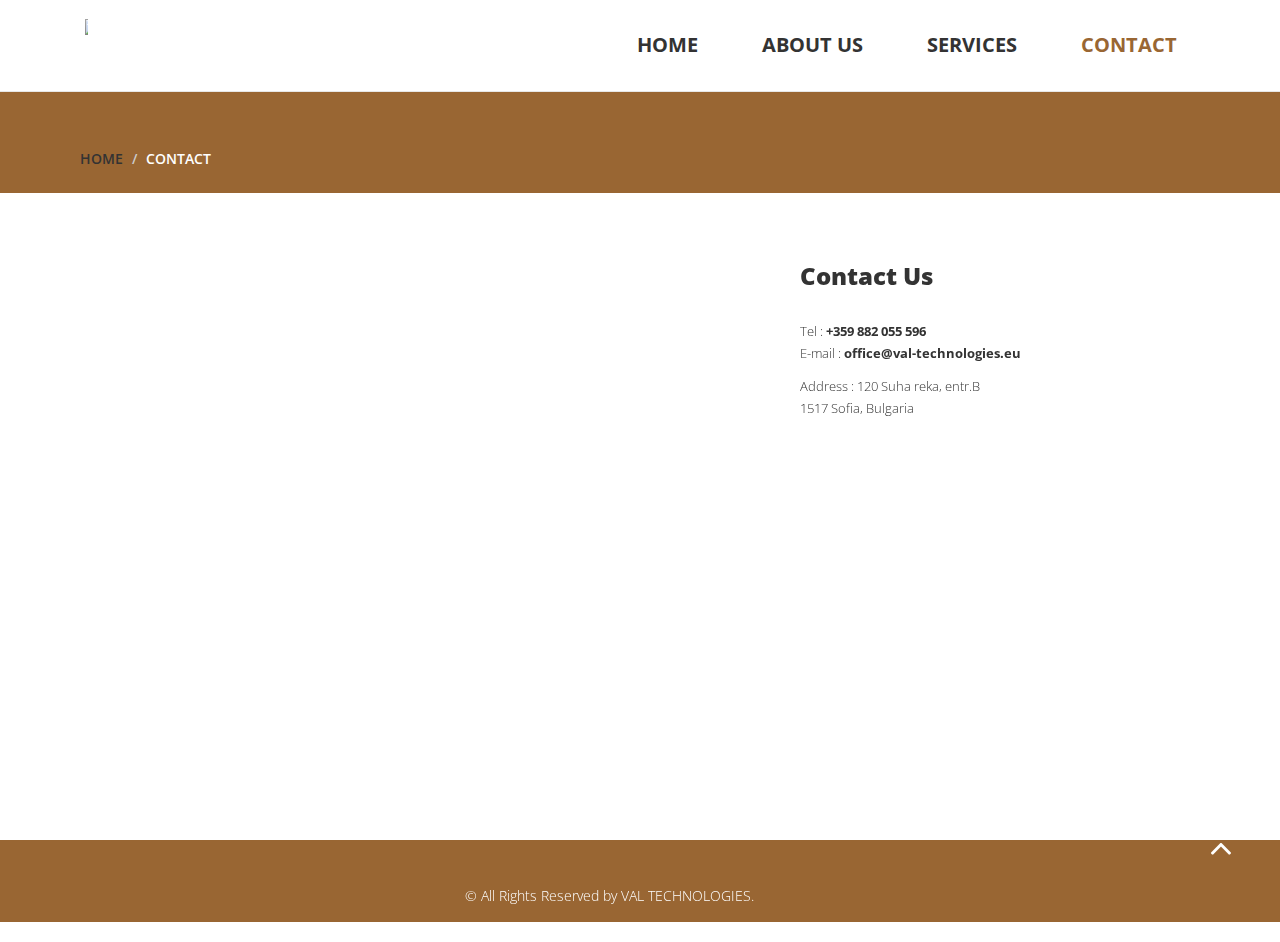
==== commit 086539cf: "changes" ====
--- a/contact.html
+++ b/contact.html
@@ -77,50 +77,6 @@
 			</div>
 	</div>
 	
-	<section id="contact-page">
-        <div class="container">
-            <div class="center">        
-                
-            </div> 
-            <div class="row contact-wrap"> 
-                <div class="status alert alert-success" style="display: none"></div>
-                <form id="main-contact-form" class="contact-form" name="contact-form" method="post" action="sendemail.php">
-                    <div class="col-sm-5 col-sm-offset-1">
-                        <div class="form-group">
-                            <label>Name *</label>
-                            <input type="text" name="name" class="form-control" required="required">
-                        </div>
-                        <div class="form-group">
-                            <label>Email *</label>
-                            <input type="email" name="email" class="form-control" required="required">
-                        </div>
-                        <div class="form-group">
-                            <label>Phone</label>
-                            <input type="number" class="form-control">
-                        </div>
-                        <div class="form-group">
-                            <label>Company Name</label>
-                            <input type="text" class="form-control">
-                        </div>                        
-                    </div>
-                    <div class="col-sm-5">
-                        <div class="form-group">
-                            <label>Subject *</label>
-                            <input type="text" name="subject" class="form-control" required="required">
-                        </div>
-                        <div class="form-group">
-                            <label>Message *</label>
-                            <textarea name="message" id="message" required="required" class="form-control" rows="8"></textarea>
-                        </div>                        
-                        <div class="form-group">
-                            <button type="submit" name="submit" class="btn btn-primary btn-lg" required="required">Send Message</button>
-                        </div>
-                    </div>
-                </form> 
-            </div><!--/.row-->
-        </div><!--/.container-->
-    </section><!--/#contact-page-->
-	
 	<footer>
 			<div class="footer">
 				<div class="container">
@@ -135,7 +91,7 @@
 				</div>
 			</div>
 		</footer>
-	
+		
     <!-- jQuery ( Bootstrap's JavaScript plugins) -->
 	<script src="js/jquery-2.1.1.min.js"></script>	
     <!-- Include all compiled plugins (below), or include individual files as needed -->
--- a/css/style.css
+++ b/css/style.css
@@ -814,7 +814,7 @@
 
 .map iframe{
 	width:100%;
-	height:188px;
+	height:500px;
 	border:none;
 }
 
